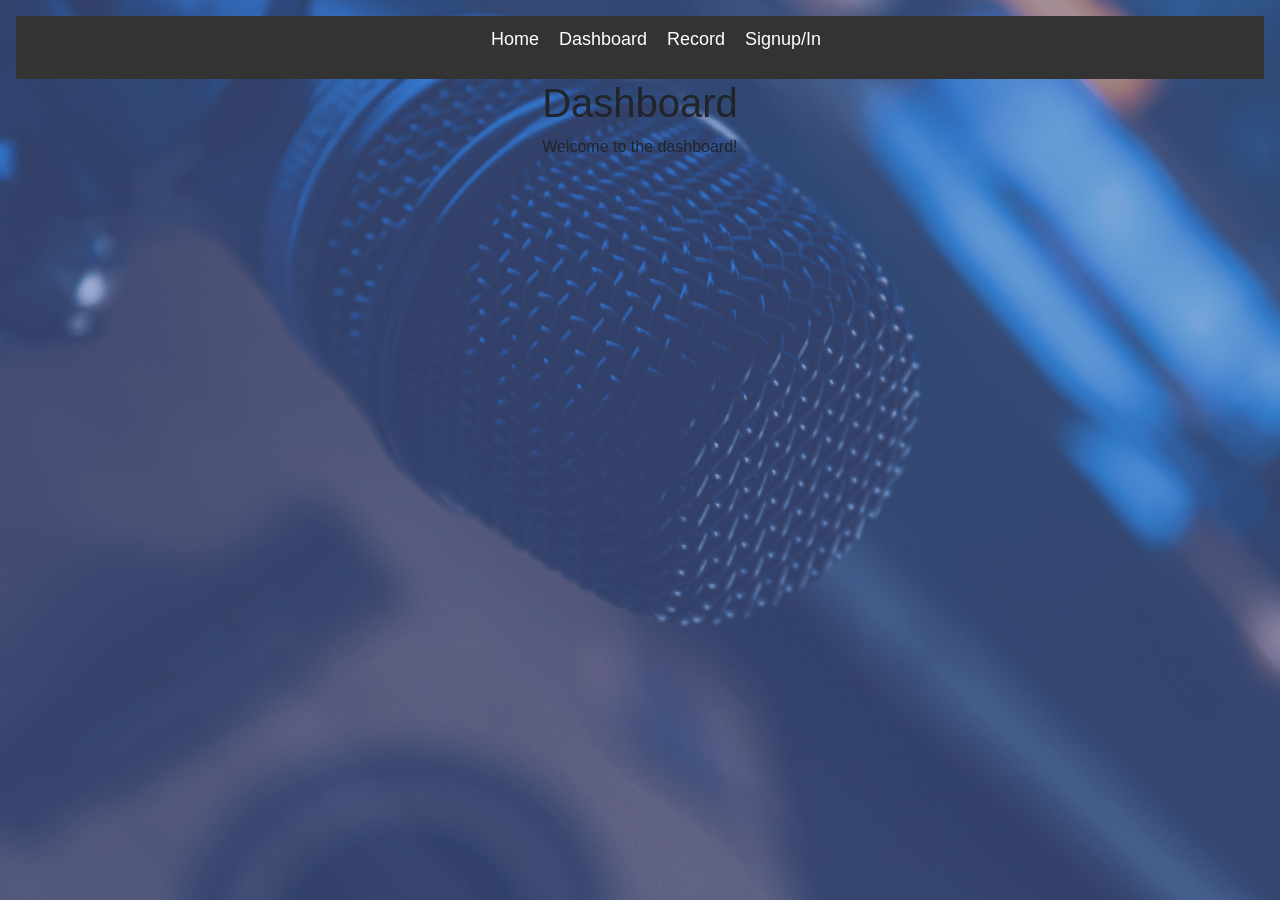
==== dash.html @ 71102b15 "added links, and poem to local storage" ====
<!DOCTYPE html>
<html lang="en">
<head>
        <meta charset="utf-8">
    <meta name="viewport" content="width=device-width, initial-scale=1">
    <title>Cap Stone</title>
    <link rel="stylesheet" href="https://cdn.jsdelivr.net/npm/bootstrap@5.3.3/dist/css/bootstrap.min.css" crossorigin="anonymous">
    <link href="style.css" rel="stylesheet">

</head>
<body>
    <section id="dashboard">
        <h1>Dashboard</h1>
        <p>Welcome to the dashboard!</p>
    </section>
</body>
    <script src="https://cdn.jsdelivr.net/npm/bootstrap@5.3.3/dist/js/bootstrap.bundle.min.js" integrity="" crossorigin="anonymous"></script>
    <!-- Local -->
    <script src="script.js"></script>
</html>
---- style.css ----
body{
    font-family: Arial, Helvetica, sans-serif;
    margin: 0;
    padding: 16px;
    background-color: #cf2929;
}   

.data-table {
	width: 100%;
	border-collapse: collapse;
	margin: 16px 0;
	font-family: Arial, Helvetica, sans-serif;
}

.data-table th,
.data-table td {
	border: 1px solid #ddd;
	padding: 8px;
	text-align: left;
	font-size: 14px;
}

.data-table thead th {
	background: #f4f6f8;
	font-weight: 600;
}

.data-table tbody tr:nth-child(even) {
	background: #fbfbfb;
}

#table-container {
	overflow-x: auto;
	padding: 8px;
}

.pagination-controls {
	display: flex;
	gap: 8px;
	align-items: center;
	padding: 8px;
}

.pagination-button {
	padding: 6px 10px;
	border: 1px solid #ccc;
	background: #fff;
	cursor: pointer;
	border-radius: 4px;
}

.pagination-button:disabled {
	opacity: 0.5;
	cursor: default;
}

.pagination-info {
	font-size: 14px;
	color: #333;
}
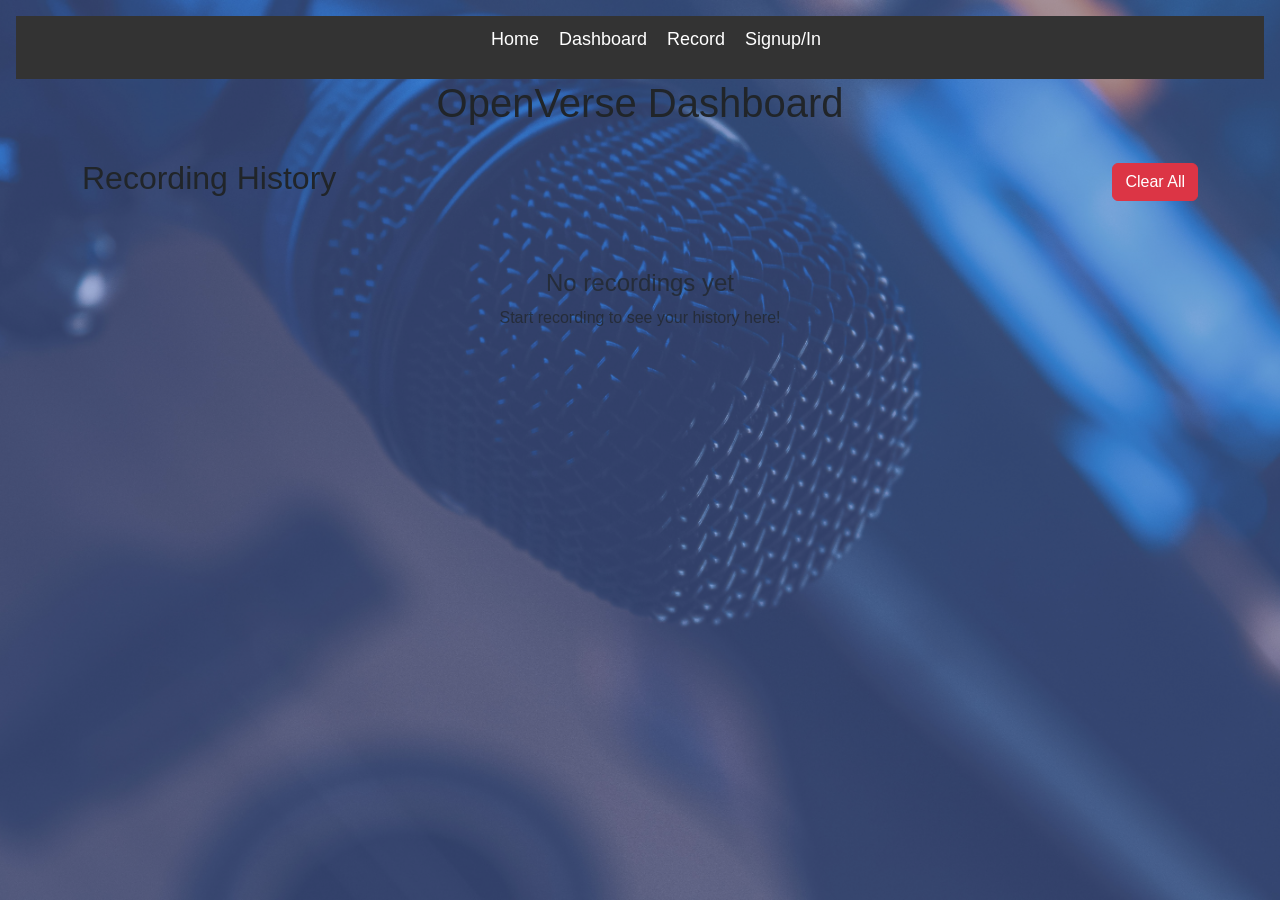
==== commit b95eddf1: "dashboard in local storeage" ====
--- a/dash.html
+++ b/dash.html
@@ -9,9 +9,33 @@
 
 </head>
 <body>
-    <section id="dashboard">
-        <h1>Dashboard</h1>
-        <p>Welcome to the dashboard!</p>
+    <h1 id="mainTitle">OpenVerse Dashboard</h1>
+    <section id="dashboard" class="container mt-4">
+        <div class="d-flex justify-content-between align-items-center mb-3">
+            <h2>Recording History</h2>
+            <button id="clearHistoryBtn" class="btn btn-danger">Clear All</button>
+        </div>
+        <div class="table-responsive">
+            <table class="table table-striped table-hover" id="recordingsTable">
+                <thead class="table-dark">
+                    <tr>
+                        <th>User</th>
+                        <th>Poem Title</th>
+                        <th>Author</th>
+                        <th>Duration</th>
+                        <th>Date & Time</th>
+                        <th>Actions</th>
+                    </tr>
+                </thead>
+                <tbody id="recordingsTableBody">
+                    <!-- Recordings will be dynamically inserted here -->
+                </tbody>
+            </table>
+        </div>
+        <div id="noRecordings" class="text-center text-muted py-5" style="display: none;">
+            <h4>No recordings yet</h4>
+            <p>Start recording to see your history here!</p>
+        </div>
     </section>
 </body>
     <script src="https://cdn.jsdelivr.net/npm/bootstrap@5.3.3/dist/js/bootstrap.bundle.min.js" integrity="" crossorigin="anonymous"></script>
